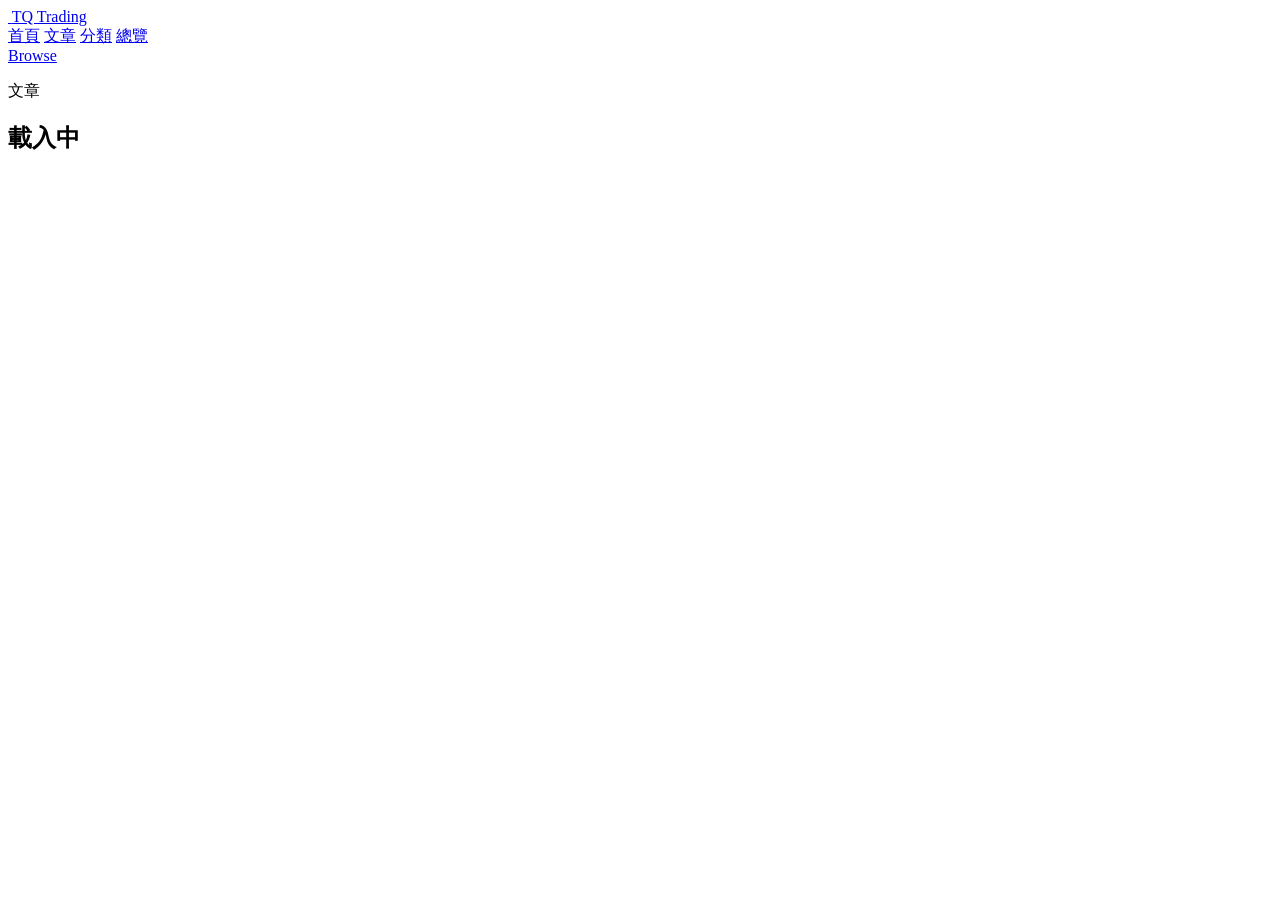
==== static/article.html @ 2de40187 "Fix article typography and flow display" ====
<!doctype html>
<html lang="zh-Hant">
<head>
    <meta charset="utf-8">
    <meta name="viewport" content="width=device-width, initial-scale=1">
    <title>文章 - TQ Trading</title>
    <link rel="stylesheet" href="/styles.css?v=typeui-refresh-2">
</head>
<body>
    <header class="site-header">
        <div class="topbar">
            <a class="brand" href="/">
                <img src="/assets/tq-trading-logo.png" alt="">
                <span>TQ Trading</span>
            </a>
            <nav class="main-nav" aria-label="主選單">
                <a href="/">首頁</a>
                <a class="active" href="/articles">文章</a>
                <a href="/#categories">分類</a>
                <a href="/#summary">總覽</a>
            </nav>
            <a class="header-action" href="/articles">Browse</a>
        </div>
    </header>

    <main class="shell article-shell">
        <article class="article-page">
            <p class="section-kicker" id="articleCategory">文章</p>
            <h1 id="articleTitle">載入中</h1>
            <p class="meta" id="articleMeta"></p>
            <div class="article-cover">
                <img src="/assets/stock-finance-banner.png" alt="">
            </div>
            <div class="article-body" id="articleBody"></div>
        </article>
    </main>

    <script src="/article.js?v=typeui-refresh-1"></script>
</body>
</html>
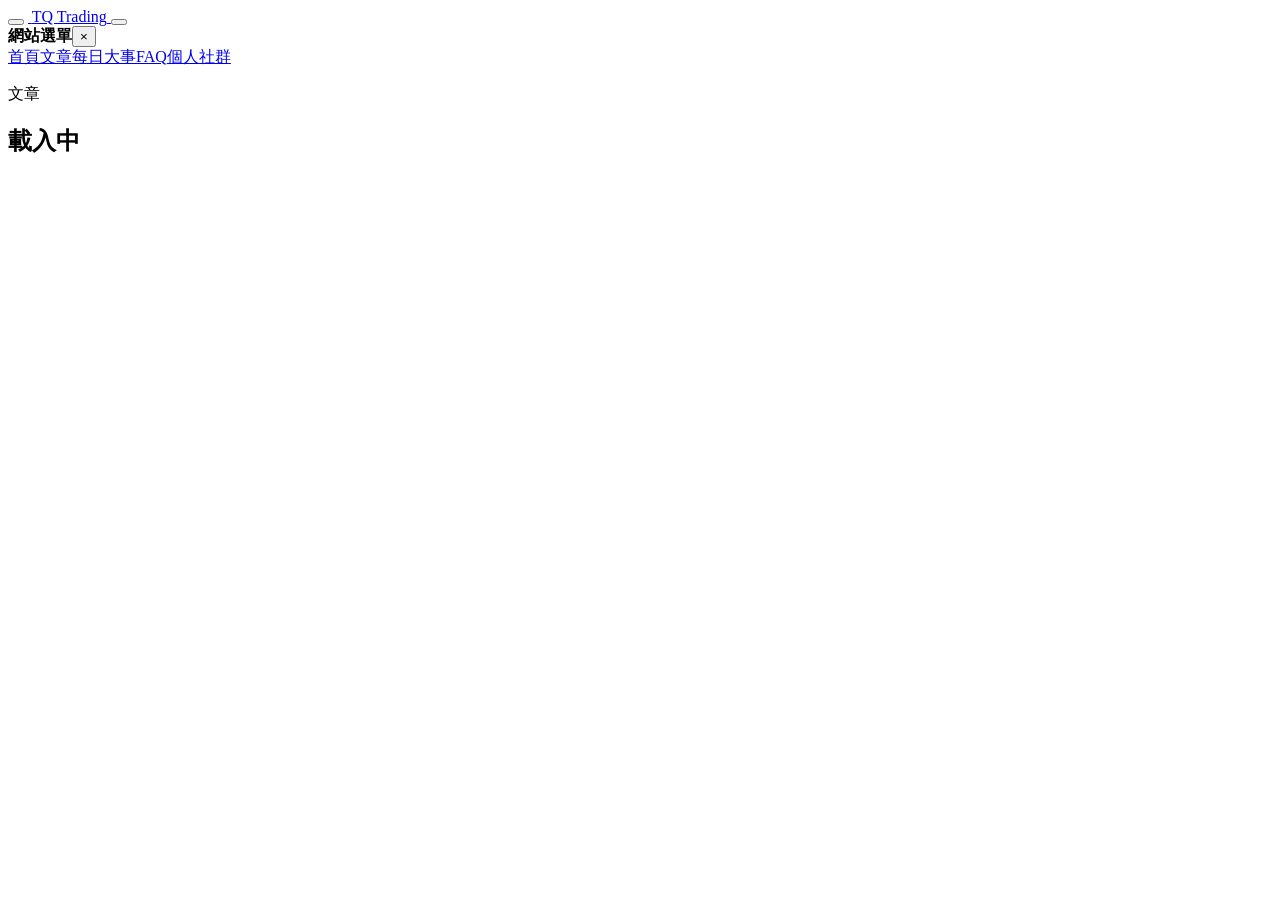
==== commit f258467f: "Add page navigation and dark mode" ====
--- a/static/article.html
+++ b/static/article.html
@@ -4,24 +4,30 @@
     <meta charset="utf-8">
     <meta name="viewport" content="width=device-width, initial-scale=1">
     <title>文章 - TQ Trading</title>
-    <link rel="stylesheet" href="/styles.css?v=typeui-refresh-2">
+    <script>
+        document.documentElement.dataset.theme = localStorage.getItem("tq-theme")
+            || (matchMedia("(prefers-color-scheme: dark)").matches ? "dark" : "light");
+    </script>
+    <link rel="stylesheet" href="/styles.css?v=typeui-refresh-3">
 </head>
 <body>
     <header class="site-header">
         <div class="topbar">
+            <button class="menu-toggle" id="menuToggle" type="button" aria-label="開啟選單" aria-controls="siteDrawer" aria-expanded="false"><span></span><span></span><span></span></button>
             <a class="brand" href="/">
                 <img src="/assets/tq-trading-logo.png" alt="">
                 <span>TQ Trading</span>
             </a>
-            <nav class="main-nav" aria-label="主選單">
-                <a href="/">首頁</a>
-                <a class="active" href="/articles">文章</a>
-                <a href="/#categories">分類</a>
-                <a href="/#summary">總覽</a>
-            </nav>
-            <a class="header-action" href="/articles">Browse</a>
+            <span class="header-spacer"></span>
+            <button class="theme-toggle" id="themeToggle" type="button" aria-label="切換顯示模式"></button>
         </div>
     </header>
+    <div class="menu-overlay" id="menuOverlay" aria-hidden="true">
+        <aside class="site-drawer" id="siteDrawer" aria-label="網站選單">
+            <div class="drawer-head"><strong>網站選單</strong><button type="button" data-close-menu aria-label="關閉選單">×</button></div>
+            <nav class="drawer-nav"><a href="/">首頁</a><a class="active" href="/articles">文章</a><a href="/daily">每日大事</a><a href="/faq">FAQ</a><a href="/community">個人社群</a></nav>
+        </aside>
+    </div>
 
     <main class="shell article-shell">
         <article class="article-page">
@@ -36,5 +42,6 @@
     </main>
 
     <script src="/article.js?v=typeui-refresh-1"></script>
+    <script src="/site.js?v=nav-theme-1"></script>
 </body>
 </html>
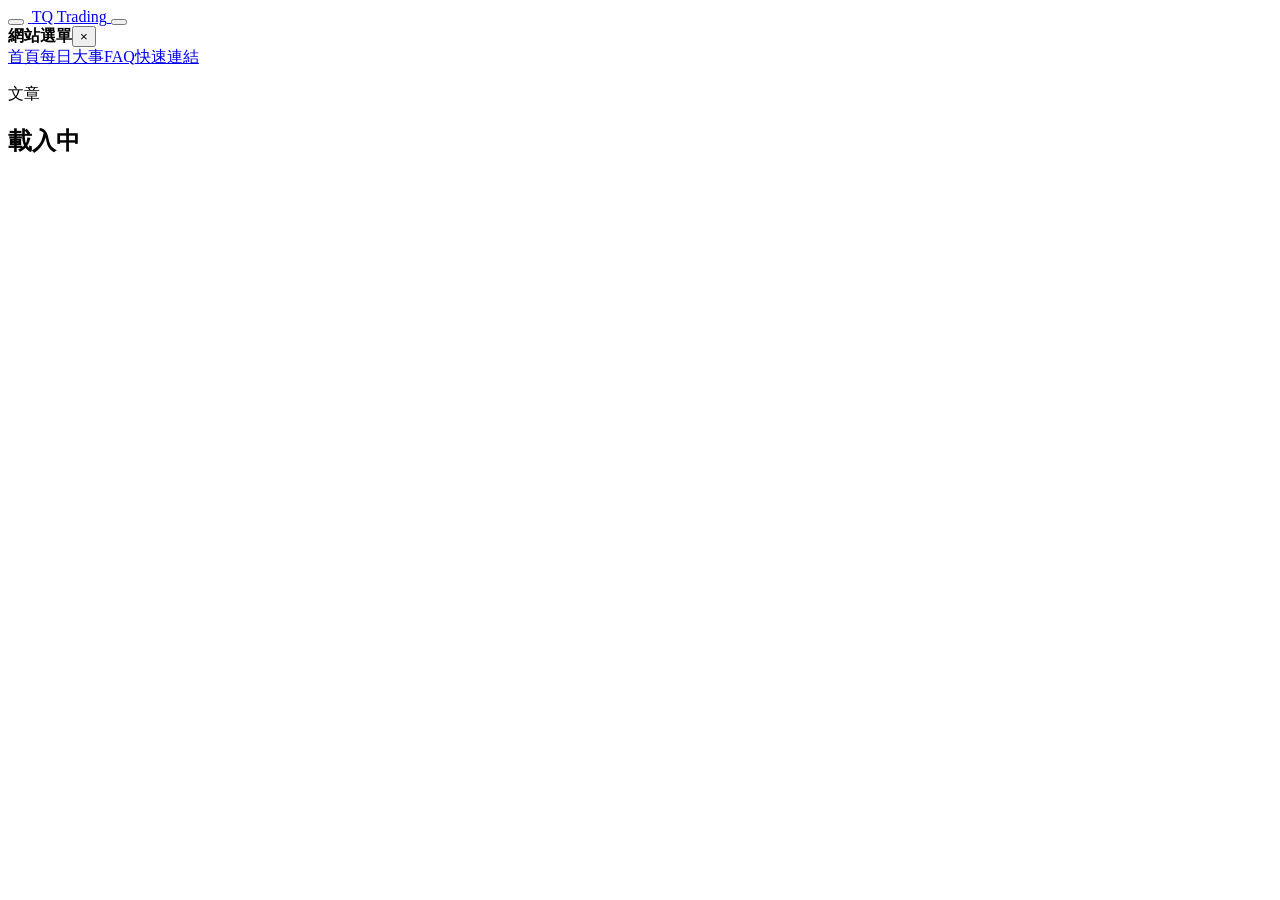
==== commit 6e0e1d55: "Publish FinTech guide and update resource pages" ====
--- a/static/article.html
+++ b/static/article.html
@@ -8,7 +8,7 @@
         document.documentElement.dataset.theme = localStorage.getItem("tq-theme")
             || (matchMedia("(prefers-color-scheme: dark)").matches ? "dark" : "light");
     </script>
-    <link rel="stylesheet" href="/styles.css?v=typeui-refresh-3">
+    <link rel="stylesheet" href="/styles.css?v=typeui-refresh-4">
 </head>
 <body>
     <header class="site-header">
@@ -25,7 +25,7 @@
     <div class="menu-overlay" id="menuOverlay" aria-hidden="true">
         <aside class="site-drawer" id="siteDrawer" aria-label="網站選單">
             <div class="drawer-head"><strong>網站選單</strong><button type="button" data-close-menu aria-label="關閉選單">×</button></div>
-            <nav class="drawer-nav"><a href="/">首頁</a><a class="active" href="/articles">文章</a><a href="/daily">每日大事</a><a href="/faq">FAQ</a><a href="/community">個人社群</a></nav>
+            <nav class="drawer-nav"><a href="/">首頁</a><a href="/daily">每日大事</a><a href="/faq">FAQ</a><a href="/links">快速連結</a></nav>
         </aside>
     </div>
 
@@ -42,6 +42,6 @@
     </main>
 
     <script src="/article.js?v=typeui-refresh-1"></script>
-    <script src="/site.js?v=nav-theme-1"></script>
+    <script src="/site.js?v=nav-theme-2"></script>
 </body>
 </html>
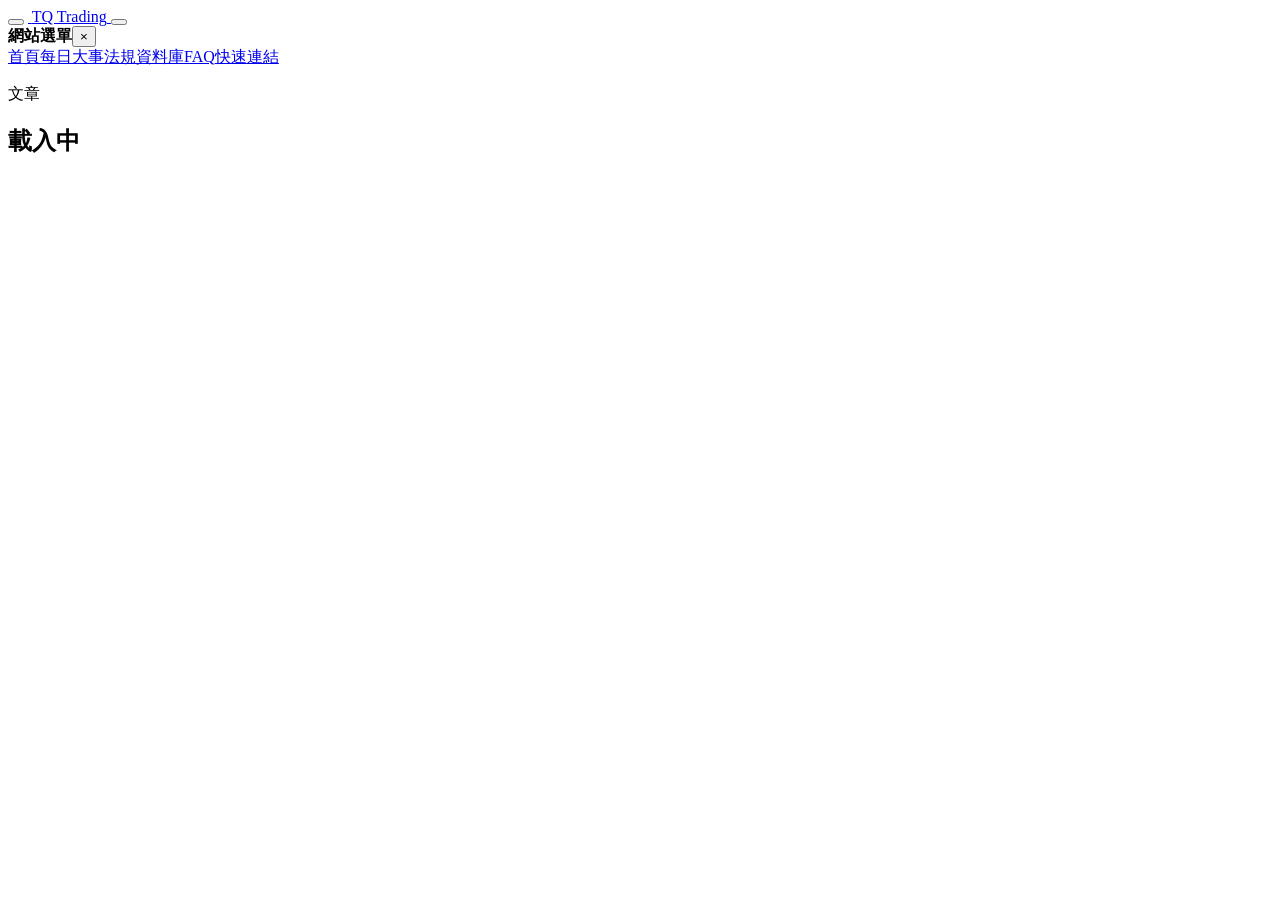
==== commit 7de678c7: "Add financial regulations database" ====
--- a/static/article.html
+++ b/static/article.html
@@ -8,7 +8,7 @@
         document.documentElement.dataset.theme = localStorage.getItem("tq-theme")
             || (matchMedia("(prefers-color-scheme: dark)").matches ? "dark" : "light");
     </script>
-    <link rel="stylesheet" href="/styles.css?v=typeui-refresh-4">
+    <link rel="stylesheet" href="/styles.css?v=dark-button-text-2">
 </head>
 <body>
     <header class="site-header">
@@ -25,7 +25,7 @@
     <div class="menu-overlay" id="menuOverlay" aria-hidden="true">
         <aside class="site-drawer" id="siteDrawer" aria-label="網站選單">
             <div class="drawer-head"><strong>網站選單</strong><button type="button" data-close-menu aria-label="關閉選單">×</button></div>
-            <nav class="drawer-nav"><a href="/">首頁</a><a href="/daily">每日大事</a><a href="/faq">FAQ</a><a href="/links">快速連結</a></nav>
+            <nav class="drawer-nav"><a href="/">首頁</a><a href="/daily">每日大事</a><a href="/regulations">法規資料庫</a><a href="/faq">FAQ</a><a href="/links">快速連結</a></nav>
         </aside>
     </div>
 
@@ -41,7 +41,7 @@
         </article>
     </main>
 
-    <script src="/article.js?v=typeui-refresh-1"></script>
+    <script src="/article.js?v=term-highlight-3"></script>
     <script src="/site.js?v=nav-theme-2"></script>
 </body>
 </html>
